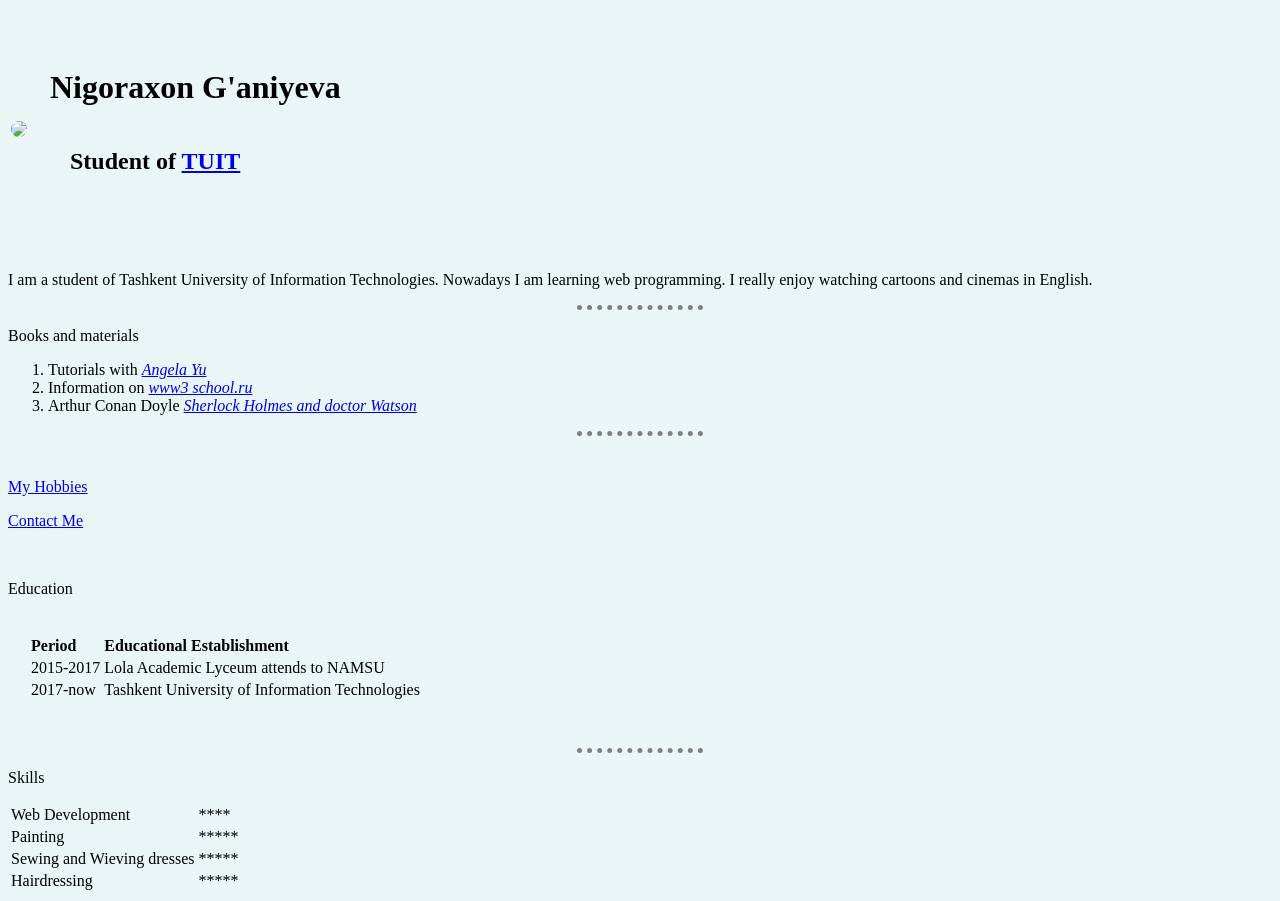
==== index.html @ c944679d "add initial personal website files" ====
<!DOCTYPE html>
<html lang="en" dir="ltr">
  <head>
    <meta charset="utf-8">
    <title>Nigoraxon's personal WebSite</title>
    <link rel="stylesheet" href="css/styles.css">
  </head>
  <body>
    <table>
      <tr>
        <td>
          <img src="C:\Users\rusta\OneDrive\Desktop\WEB DEVELOPMENT\HTML-personal WebSite\images\IMG_0103.jpg"></img>
        </td>
        <td style="padding: 20px;">
          <br>
          <h1>Nigoraxon G'aniyeva</h1>
          <h2 style="padding: 20px;">Student of <a href="https://tuit.uz/en">TUIT</a></h2>
          <br size="3">
        </td>
      </tr>
    </table>

    <p>I am a student of Tashkent University of Information Technologies. Nowadays I am learning web programming. I really enjoy watching cartoons and cinemas in English.

     </p>
    <hr size="3">
    <p>Books and materials</p>
    <ol>
      <li>Tutorials with <a href="https://www.udemy.com/user/4b4368a3-b5c8-4529-aa65-2056ec31f37e/"><em>Angela Yu</em></a></li>
      <li>Information on <a href="https://w3school.com"><em>www3 school.ru</em></a></li>
      <li>Arthur Conan Doyle <a href="https://strandmag.com/the-magazine/short-stories/"><em>Sherlock Holmes and doctor Watson</em></a></li>
    </ol>
    <hr>
    <br>
    <p><a href="C:\Users\rusta\OneDrive\Desktop\WEB DEVELOPMENT\HTML-personal WebSite\my hobbies.html">My Hobbies</a></p>
    <p><a href="C:\Users\rusta\OneDrive\Desktop\WEB DEVELOPMENT\HTML-personal WebSite\contact-me.html">Contact Me</a></p>
    <br>
    <p>Education</p>
    <table style="padding: 20px;">
      <tr>
        <td><strong>Period</strong></td>
        <td><strong>Educational Establishment</strong></td>
      </tr>
      <tr>
        <td>2015-2017</td>
        <td>Lola Academic Lyceum attends to NAMSU</td>
      </tr>
      <tr>
        <td>2017-now</td>
        <td>Tashkent University of Information Technologies</td>
      </tr>
      </table>
      <br>
      <hr>
      <p>Skills</p>
      <table>
        <tr>
          <td>Web Development</td>
          <td>****</td>
        </tr>
        <tr>
          <td>Painting</td>
          <td>*****</td>
        </tr>
        <tr>
          <td>Sewing and Wieving dresses</td>
          <td>*****</td>
        </tr>
        <tr>
          <td>Hairdressing</td>
          <td>*****</td>
        </tr>
      </table>
  </body>
</html>
---- css/styles.css ----
body {
  background-color: #EAF6F6;
}
img{
  border-radius: 100%;
  height: 200px;
}
hr{
  border-style: none;
  border-top-style: dotted;
  border-color: grey;
  border-width: 5px;
  /* border-radius: 50%; */
  width: 10%;
}
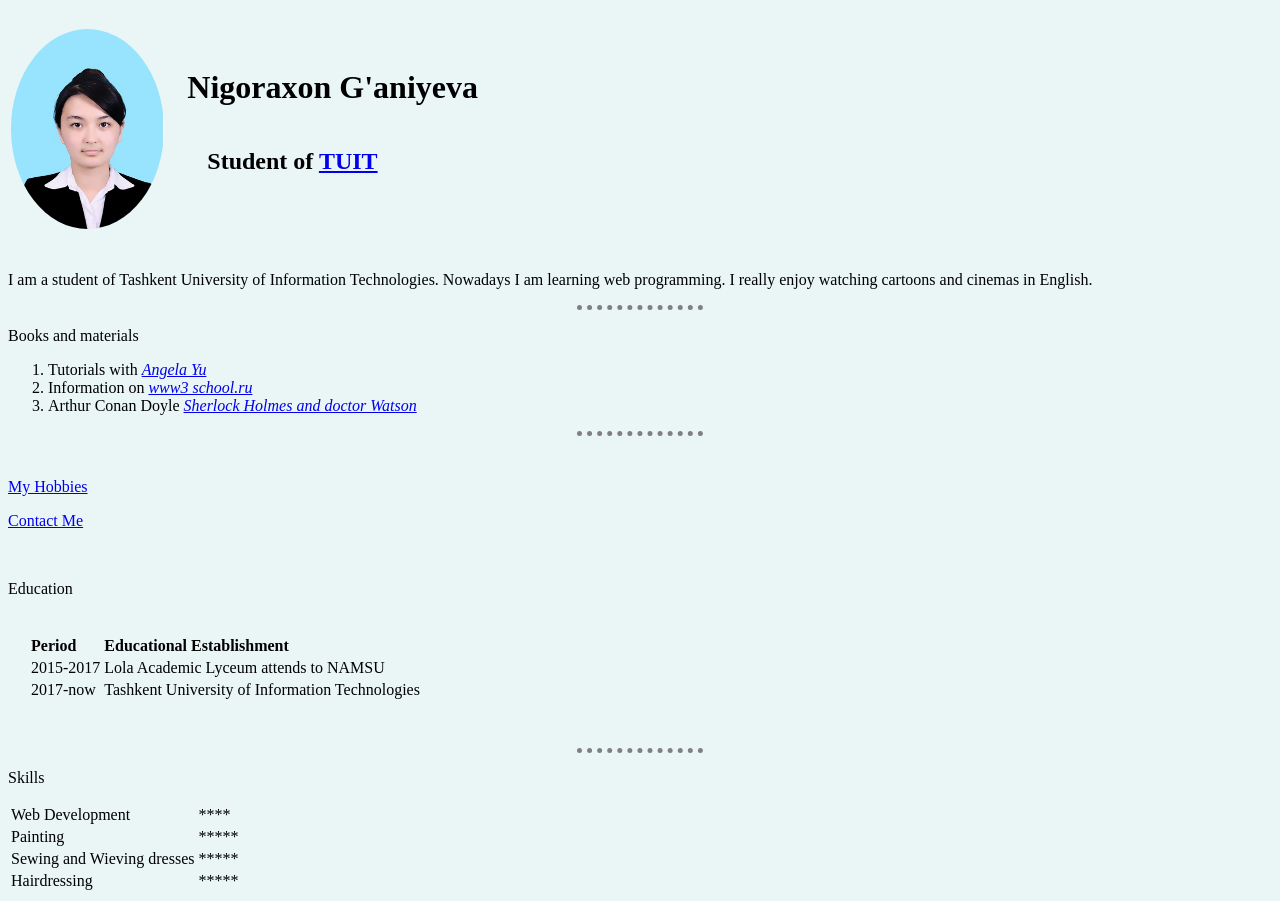
==== commit 3d31117b: "Update index.html" ====
--- a/index.html
+++ b/index.html
@@ -4,12 +4,17 @@
     <meta charset="utf-8">
     <title>Nigoraxon's personal WebSite</title>
     <link rel="stylesheet" href="css/styles.css">
+    <style>
+      img{
+      border-radius:50%;
+      }
+    </style>
   </head>
   <body>
     <table>
       <tr>
         <td>
-          <img src="C:\Users\rusta\OneDrive\Desktop\WEB DEVELOPMENT\HTML-personal WebSite\images\IMG_0103.jpg"></img>
+          <img src="images\IMG_0103.jpg"></img>
         </td>
         <td style="padding: 20px;">
           <br>
